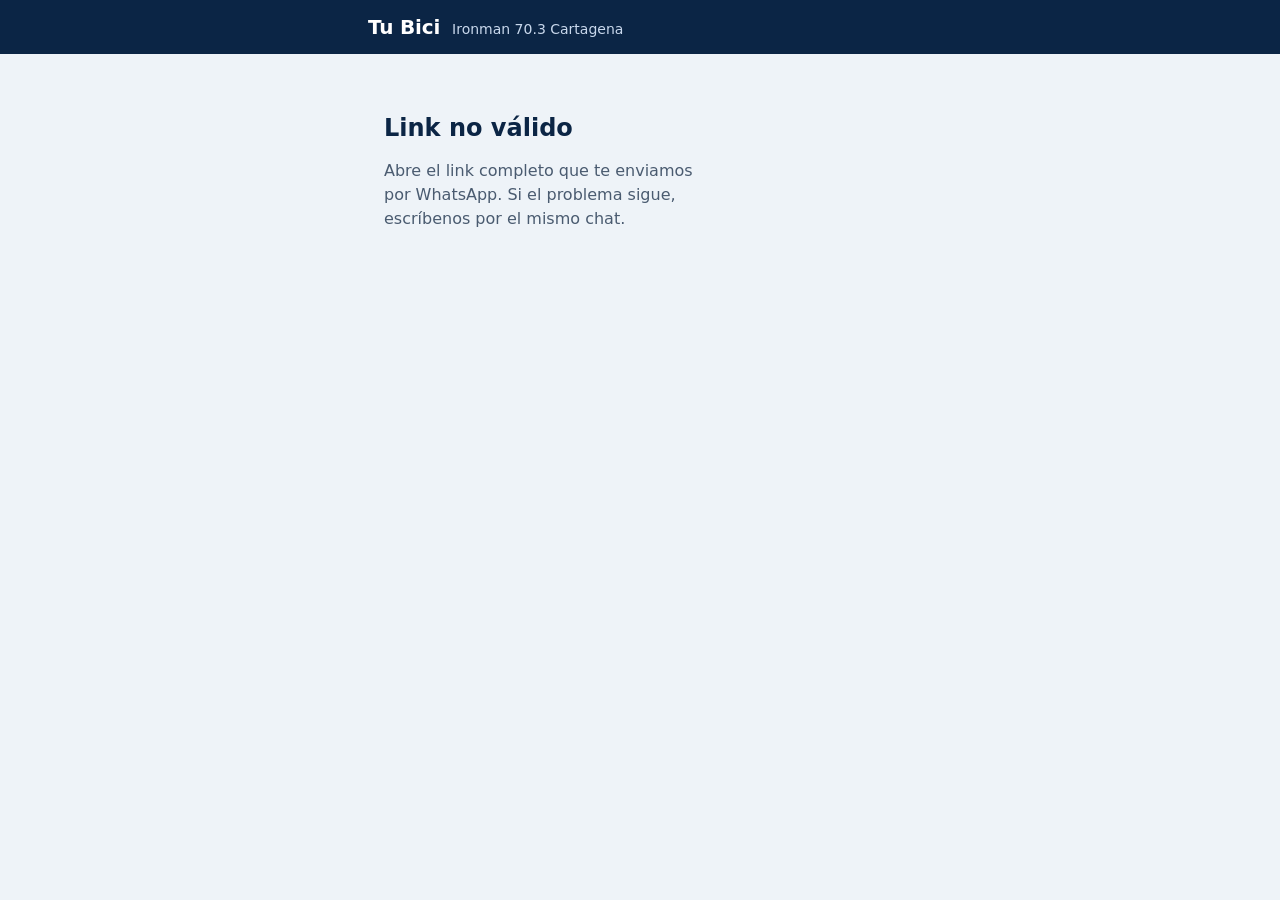
==== index.html @ 35bf434e "Add files via upload Página del atleta v1" ====
<!doctype html>
<html lang="es-CO">
<head>
  <meta charset="utf-8">
  <meta name="viewport" content="width=device-width, initial-scale=1">
  <meta name="robots" content="noindex,nofollow">
  <meta name="referrer" content="no-referrer">
  <!-- Solo se habla con Apps Script; nada de terceros (ni fuentes, ni analítica). -->
  <meta http-equiv="Content-Security-Policy"
        content="default-src 'none'; script-src 'self'; style-src 'self'; img-src 'self' data: blob:; font-src 'self'; connect-src https://script.google.com https://script.googleusercontent.com; base-uri 'none'; form-action 'none'">
  <meta name="theme-color" content="#0B2545">
  <title>Tu registro · Tu Bici</title>
  <link rel="icon" href="data:,">
  <!-- ?v=N: súbelo al cambiar estos archivos para que los navegadores no usen la versión en caché. -->
  <link rel="stylesheet" href="styles.css?v=3">
  <script src="config.js?v=3" defer></script>
  <script src="app.js?v=3" defer></script>
</head>
<body>
  <header class="barra">
    <p class="marca"><span class="marca-nombre">Tu Bici</span> <span class="marca-evento">Ironman 70.3 Cartagena</span></p>
  </header>

  <main id="contenido" class="contenido" tabindex="-1" aria-live="polite" aria-busy="true">
    <!-- Cargando (estado inicial; app.js lo reemplaza) -->
    <section class="estado" id="estado-cargando">
      <div class="girando" aria-hidden="true"></div>
      <p>Cargando tu registro…</p>
    </section>
  </main>

  <!-- Plantillas: app.js las clona y llena con textContent (nunca HTML del servidor). -->

  <template id="t-no-valido">
    <section class="estado">
      <h1>Link no válido</h1>
      <p>Abre el link completo que te enviamos por WhatsApp. Si el problema sigue, escríbenos por el mismo chat.</p>
    </section>
  </template>

  <template id="t-error-red">
    <section class="estado">
      <h1>No pudimos cargar tu registro</h1>
      <p>Revisa tu conexión a internet y vuelve a intentarlo.</p>
      <button type="button" class="boton" data-accion="reintentar">Reintentar</button>
    </section>
  </template>

  <template id="t-registro">
    <article class="registro">
      <section class="dorsal" aria-labelledby="dorsal-titulo">
        <div class="dorsal-franja" aria-hidden="true"></div>
        <h1 id="dorsal-titulo" class="dorsal-nombre" data-campo="nombre"></h1>
        <p class="dorsal-numero"><span class="sr">Número de tu bicicleta: </span><span data-campo="numero"></span></p>
        <p class="dorsal-pie">Recibimos tu bicicleta en Bogotá el <time data-campo="fechaRecepcion"></time>.</p>
      </section>

      <section class="bloque" aria-labelledby="h-bici">
        <h2 id="h-bici">Tu bicicleta</h2>
        <dl class="datos" data-lista="bici"></dl>
      </section>

      <section class="bloque" aria-labelledby="h-datos">
        <h2 id="h-datos">Tus datos</h2>
        <dl class="datos" data-lista="persona"></dl>
      </section>

      <section class="bloque" aria-labelledby="h-fotos" data-si="fotos">
        <h2 id="h-fotos">Fotos de la recepción</h2>
        <p class="nota">Cada foto lleva impreso el número y el consecutivo. Tócala para verla grande.</p>
        <ul class="fotos" data-lista="fotos"></ul>
      </section>

      <section class="bloque" aria-labelledby="h-comentarios" data-si="comentarios">
        <h2 id="h-comentarios">Comentarios del operador</h2>
        <p class="comentarios" data-campo="comentarios"></p>
      </section>

      <section class="bloque" aria-labelledby="h-terminos">
        <h2 id="h-terminos">Términos y condiciones</h2>
        <div class="terminos" data-campo="terminos" tabindex="0" role="region" aria-label="Texto de los términos y condiciones"></div>
      </section>

      <section class="bloque" data-zona="respuesta"></section>
    </article>
  </template>

  <template id="t-formulario">
    <form class="formulario" novalidate>
      <h2>Tu aceptación</h2>
      <p class="nota">Todas las respuestas son obligatorias. Solo se puede enviar una vez.</p>

      <div class="casilla">
        <input type="checkbox" id="acepta" name="acepta" required aria-describedby="error-acepta">
        <label for="acepta">Acepto los términos y condiciones</label>
      </div>
      <p class="error" id="error-acepta" hidden>Marca la casilla para aceptar los términos.</p>

      <fieldset class="pregunta" data-pregunta="puestaAPunto" aria-describedby="error-puestaAPunto">
        <legend>¿Acepto que se realice una puesta a punto de Mi Bici?</legend>
        <div class="opciones">
          <label class="opcion"><input type="radio" name="puestaAPunto" value="si"> Sí</label>
          <label class="opcion"><input type="radio" name="puestaAPunto" value="no"> No</label>
        </div>
        <p class="error" id="error-puestaAPunto" hidden>Elige Sí o No.</p>
      </fieldset>

      <fieldset class="pregunta" data-pregunta="cascoZapatillas" aria-describedby="error-cascoZapatillas">
        <legend>¿Acepto el transporte de mi casco y zapatillas?</legend>
        <div class="opciones">
          <label class="opcion"><input type="radio" name="cascoZapatillas" value="si"> Sí</label>
          <label class="opcion"><input type="radio" name="cascoZapatillas" value="no"> No</label>
        </div>
        <p class="error" id="error-cascoZapatillas" hidden>Elige Sí o No.</p>
      </fieldset>

      <fieldset class="pregunta" data-pregunta="lavado" aria-describedby="error-lavado">
        <legend>¿Acepto que sea lavada mi Bici después del evento?</legend>
        <div class="opciones">
          <label class="opcion"><input type="radio" name="lavado" value="si"> Sí</label>
          <label class="opcion"><input type="radio" name="lavado" value="no"> No</label>
        </div>
        <p class="error" id="error-lavado" hidden>Elige Sí o No.</p>
      </fieldset>

      <p class="error error-envio" data-campo="errorEnvio" role="alert" hidden></p>
      <button type="submit" class="boton">Aceptar</button>
    </form>
  </template>

  <template id="t-aceptado">
    <div class="aceptado">
      <h2>Tu aceptación</h2>
      <p class="aceptado-fecha">Aceptaste el <time data-campo="fecha"></time><span data-campo="punto">.</span></p>
      <dl class="respuestas" data-lista="respuestas"></dl>
    </div>
  </template>

  <template id="t-gracias">
    <section class="gracias" tabindex="-1">
      <svg class="gracias-icono" viewBox="0 0 48 48" aria-hidden="true"><circle cx="24" cy="24" r="22"/><path d="M14 25l7 7 13-15"/></svg>
      <p class="gracias-texto">Gracias por confiar en Tu Bici, nos vemos en Cartagena.</p>
    </section>
  </template>

  <dialog class="visor" id="visor" aria-label="Foto ampliada">
    <img alt="" id="visor-img">
    <button class="boton boton-claro" type="button" data-accion="cerrar">Cerrar</button>
  </dialog>
</body>
</html>
---- styles.css ----
/*
 * Tu Bici · página del atleta. Móvil primero, una columna, sin fuentes externas.
 * Lo único llamativo es el dorsal con el número; todo lo demás es sobrio.
 * Contraste (AA): tinta/fondo 13,8:1 · texto secundario/fondo 6,2:1 · blanco/botón 6,0:1 ·
 * bordes de controles/blanco ≥ 3:1 (WCAG 1.4.11).
 */
/*
 * Barlow Condensed Bold (SIL OFL 1.1, ver fuentes/OFL.txt), recortada a los dígitos 0-9 (5,6 KB).
 * Va en la misma carpeta: no se carga nada de terceros. Solo la usa el número del dorsal.
 */
@font-face {
  font-family: "TuBici Dorsal";
  src: url("fuentes/barlow-condensed-bold-digitos.woff") format("woff");
  font-weight: 700;
  font-style: normal;
  font-display: swap;
  unicode-range: U+0030-0039;
}

:root {
  --noche: #0B2545;        /* azul Tu Bici: texto y barra */
  --bruma: #EEF3F8;        /* fondo: brisa de Cartagena */
  --papel: #FFFFFF;
  --naranja: #F77F00;      /* solo decorativo (franja del dorsal) */
  --naranja-tinta: #A14A00;/* botones y foco: AA con blanco */
  --gris: #4A5B70;         /* texto secundario */
  --linea: #C9D4E0;        /* solo separadores decorativos */
  --borde-control: #7A8BA0;/* bordes de controles: 3,5:1 sobre blanco */
  --exito: #1B7F3B;
  --error: #B3261E;

  --cuerpo: system-ui, -apple-system, "Segoe UI", Roboto, "Helvetica Neue", Arial, sans-serif;
  /* Condensada de sistema para el número, como en un dorsal impreso. */
  --dorsal: "TuBici Dorsal", "Bahnschrift", "DIN Alternate", "DIN Condensed", "Roboto Condensed", "Arial Narrow", sans-serif-condensed, var(--cuerpo);

  --radio: 10px;
  --toque: 44px;
}

*, *::before, *::after { box-sizing: border-box; }

html { -webkit-text-size-adjust: 100%; }

body {
  margin: 0;
  background: var(--bruma);
  color: var(--noche);
  font: 1rem/1.5 var(--cuerpo);
}

/* ---------------------------------------------------------------- Barra */

.barra {
  background: var(--noche);
  color: var(--papel);
  padding: 0.75rem 1rem;
}
.marca {
  margin: 0 auto;
  max-width: 34rem;
  display: flex;
  flex-wrap: wrap;
  align-items: baseline;
  gap: 0.25rem 0.75rem;
}
.marca-nombre { font-weight: 800; font-size: 1.25rem; letter-spacing: -0.01em; }
.marca-evento { font-size: 0.875rem; color: #C9D8EC; } /* 9,6:1 sobre la barra */

/* ---------------------------------------------------------------- Contenido */

.contenido {
  max-width: 34rem;
  margin: 0 auto;
  padding: 1.25rem 1rem 3rem;
  outline: none;
}

h1, h2 { line-height: 1.2; margin: 0 0 0.5rem; }
h1 { font-size: 1.5rem; }
h2 { font-size: 1.125rem; }

.nota { color: var(--gris); font-size: 0.9375rem; margin: 0 0 0.75rem; }

.sr {
  position: absolute; width: 1px; height: 1px; overflow: hidden;
  clip: rect(0 0 0 0); white-space: nowrap;
}

:focus-visible { outline: 3px solid var(--naranja-tinta); outline-offset: 2px; }

/* ---------------------------------------------------------------- Estados simples */

.estado { padding: 2.5rem 0 1rem; }
.estado p { color: var(--gris); max-width: 32ch; }

.girando {
  width: 36px; height: 36px; margin-bottom: 1rem;
  border: 4px solid var(--linea); border-top-color: var(--naranja-tinta);
  border-radius: 50%;
  animation: girar 0.9s linear infinite;
}
@keyframes girar { to { transform: rotate(360deg); } }

/* ---------------------------------------------------------------- Dorsal */

.dorsal {
  position: relative;
  /* Las cuatro perforaciones de los imperdibles, como en un dorsal de carrera. */
  --hueco: radial-gradient(circle, var(--bruma) 0 5px, #B8C6D6 5.5px 6.5px, transparent 7px);
  background:
    var(--hueco) 12px 20px / 14px 14px no-repeat,
    var(--hueco) calc(100% - 12px) 20px / 14px 14px no-repeat,
    var(--hueco) 12px calc(100% - 12px) / 14px 14px no-repeat,
    var(--hueco) calc(100% - 12px) calc(100% - 12px) / 14px 14px no-repeat,
    var(--papel);
  border-radius: 6px;
  padding: 2rem 1.5rem 1.25rem;
  margin-bottom: 1.5rem;
  box-shadow: 0 1px 0 var(--linea), 0 8px 24px -12px rgba(11, 37, 69, 0.35);
  overflow: hidden;
}
.dorsal-franja {
  position: absolute; inset: 0 0 auto 0; height: 10px;
  background: var(--naranja);
}
.dorsal-nombre {
  font-size: 1.125rem;
  font-weight: 600;
  margin: 0 1.25rem 0.25rem;
  text-align: center;
}
.dorsal-numero {
  margin: 0;
  text-align: center;
  font-family: var(--dorsal);
  font-stretch: condensed;
  font-weight: 700;
  /* Grande, pero sin salirse del dorsal: cada dígito mide ~0,5 em y el número llega a 5 dígitos.
     El ancho útil es la columna (máx. 34rem) menos los rellenos de la página y del dorsal. */
  font-size: min(clamp(6.5rem, 42vw, 11rem), calc((min(100vw, 34rem) - 5.5rem) / (var(--digitos, 3) * 0.5)));
  line-height: 0.9;
  letter-spacing: 0;
  font-variant-numeric: tabular-nums;
}
.dorsal-pie {
  margin: 0.75rem 0 0;
  padding-top: 0.75rem;
  border-top: 1px dashed var(--linea);
  text-align: center;
  color: var(--gris);
  font-size: 0.9375rem;
}

/* ---------------------------------------------------------------- Bloques */

.bloque { margin-top: 1.75rem; }

.datos {
  margin: 0;
  background: var(--papel);
  border-radius: var(--radio);
  padding: 0.25rem 1rem;
}
.datos dt { color: var(--gris); font-size: 0.875rem; padding-top: 0.625rem; }
.datos dd { margin: 0; padding-bottom: 0.625rem; border-bottom: 1px solid var(--bruma); overflow-wrap: anywhere; }
.datos dd:last-of-type { border-bottom: 0; }

@media (min-width: 30rem) {
  .datos { display: grid; grid-template-columns: 9.5rem 1fr; column-gap: 1rem; }
  .datos dt, .datos dd { padding: 0.625rem 0; border-bottom: 1px solid var(--bruma); }
  .datos dt:last-of-type, .datos dd:last-of-type { border-bottom: 0; }
}

.comentarios {
  margin: 0;
  background: var(--papel);
  border-left: 4px solid var(--naranja-tinta);
  border-radius: 0 var(--radio) var(--radio) 0;
  padding: 0.75rem 1rem;
  white-space: pre-line;
}

/* ---------------------------------------------------------------- Fotos */

.fotos {
  list-style: none; margin: 0; padding: 0;
  display: grid; grid-template-columns: repeat(2, 1fr); gap: 0.5rem;
}
.foto {
  display: block; width: 100%;
  aspect-ratio: 3 / 4;
  min-height: var(--toque);
  padding: 0; border: 0; border-radius: 6px;
  background: linear-gradient(110deg, #DDE5EE 30%, #E9EFF5 50%, #DDE5EE 70%) 0 0 / 300% 100%;
  animation: brillo 1.4s ease-in-out infinite;
  overflow: hidden; cursor: pointer;
  color: var(--gris); font: inherit; font-size: 0.875rem;
}
.foto.lista, .foto.fallida { animation: none; background: var(--papel); }
.foto img { width: 100%; height: 100%; object-fit: cover; display: block; }
@keyframes brillo { to { background-position: -150% 0; } }

.visor {
  border: 0; padding: 0.75rem; background: var(--noche);
  max-width: min(96vw, 48rem); max-height: 96vh;
}
.visor::backdrop { background: rgba(11, 37, 69, 0.85); }
.visor img { display: block; max-width: 100%; max-height: calc(96vh - 5rem); margin: 0 auto 0.75rem; }

/* ---------------------------------------------------------------- Términos */

.terminos {
  background: var(--papel);
  border: 1px solid var(--linea);
  border-radius: var(--radio);
  padding: 0.875rem 1rem;
  max-height: 16rem;
  overflow-y: auto;
  white-space: pre-line;
  font-size: 0.9375rem;
  line-height: 1.6;
}

/* ---------------------------------------------------------------- Formulario */

.formulario { background: var(--papel); border-radius: var(--radio); padding: 1.25rem 1rem; }

.casilla {
  display: flex; align-items: center; gap: 0.75rem;
  min-height: var(--toque);
  padding: 0.5rem 0.75rem; margin: 0 -0.75rem;
  border-radius: 8px;
}
.casilla label { font-weight: 600; cursor: pointer; flex: 1; padding: 0.5rem 0; }

input[type="checkbox"], input[type="radio"] {
  width: 26px; height: 26px; margin: 0; flex: none;
  accent-color: var(--naranja-tinta);
  cursor: pointer;
}

.pregunta { border: 0; margin: 1.25rem 0 0; padding: 0; min-width: 0; }
.pregunta legend { font-weight: 600; padding: 0; margin-bottom: 0.5rem; }
.opciones { display: flex; gap: 0.75rem; }
.opcion {
  flex: 1;
  display: flex; align-items: center; gap: 0.625rem;
  min-height: 48px;
  padding: 0 1rem;
  border: 2px solid var(--borde-control);
  border-radius: var(--radio);
  cursor: pointer;
  font-weight: 600;
}
.opcion:has(input:checked) { border-color: var(--naranja-tinta); background: #FFF4EA; }
.opcion:has(input:focus-visible) { outline: 3px solid var(--naranja-tinta); outline-offset: 2px; }

.con-error .opcion { border-color: var(--error); }
.casilla.con-error { background: #FCEDEC; }
.error { color: var(--error); font-size: 0.9375rem; margin: 0.375rem 0 0; font-weight: 600; }
.error-envio { margin-top: 1rem; }

.boton {
  display: inline-flex; align-items: center; justify-content: center;
  min-height: 52px; min-width: var(--toque);
  margin-top: 1.5rem; padding: 0 1.5rem;
  width: 100%;
  border: 0; border-radius: var(--radio);
  background: var(--naranja-tinta); color: var(--papel);
  font: inherit; font-weight: 700; font-size: 1.0625rem;
  cursor: pointer;
}
.boton:hover { background: #8A3F00; }
.boton:disabled { background: var(--gris); cursor: progress; }
.boton-claro { background: var(--papel); color: var(--noche); margin-top: 0; }
.boton-claro:hover { background: var(--bruma); }

/* ---------------------------------------------------------------- Aceptado y gracias */

.aceptado { background: var(--papel); border-radius: var(--radio); padding: 1.25rem 1rem; }
.aceptado-fecha { color: var(--exito); font-weight: 600; margin: 0 0 0.75rem; }
.respuestas { margin: 0; }
.respuestas dt { padding-top: 0.75rem; }
.respuestas dd {
  margin: 0.25rem 0 0; padding-bottom: 0.75rem;
  border-bottom: 1px solid var(--bruma);
  font-weight: 700;
}
.respuestas dd:last-of-type { border-bottom: 0; }

.gracias {
  text-align: center;
  padding: 2rem 1rem;
  margin-bottom: 1rem;
  background: var(--noche); color: var(--papel);
  border-radius: var(--radio);
  outline: none;
}
.gracias-icono { width: 56px; height: 56px; margin-bottom: 0.75rem; }
.gracias-icono circle { fill: none; stroke: var(--naranja); stroke-width: 3; }
.gracias-icono path {
  fill: none; stroke: var(--papel); stroke-width: 4; stroke-linecap: round; stroke-linejoin: round;
  stroke-dasharray: 40; stroke-dashoffset: 40;
  animation: trazo 0.5s 0.15s ease-out forwards;
}
.gracias-texto { margin: 0; font-size: 1.25rem; font-weight: 700; line-height: 1.35; }
@keyframes trazo { to { stroke-dashoffset: 0; } }

@media (prefers-reduced-motion: reduce) {
  *, *::before, *::after { animation-duration: 0.01ms !important; animation-iteration-count: 1 !important; }
  .gracias-icono path { stroke-dashoffset: 0; }
}
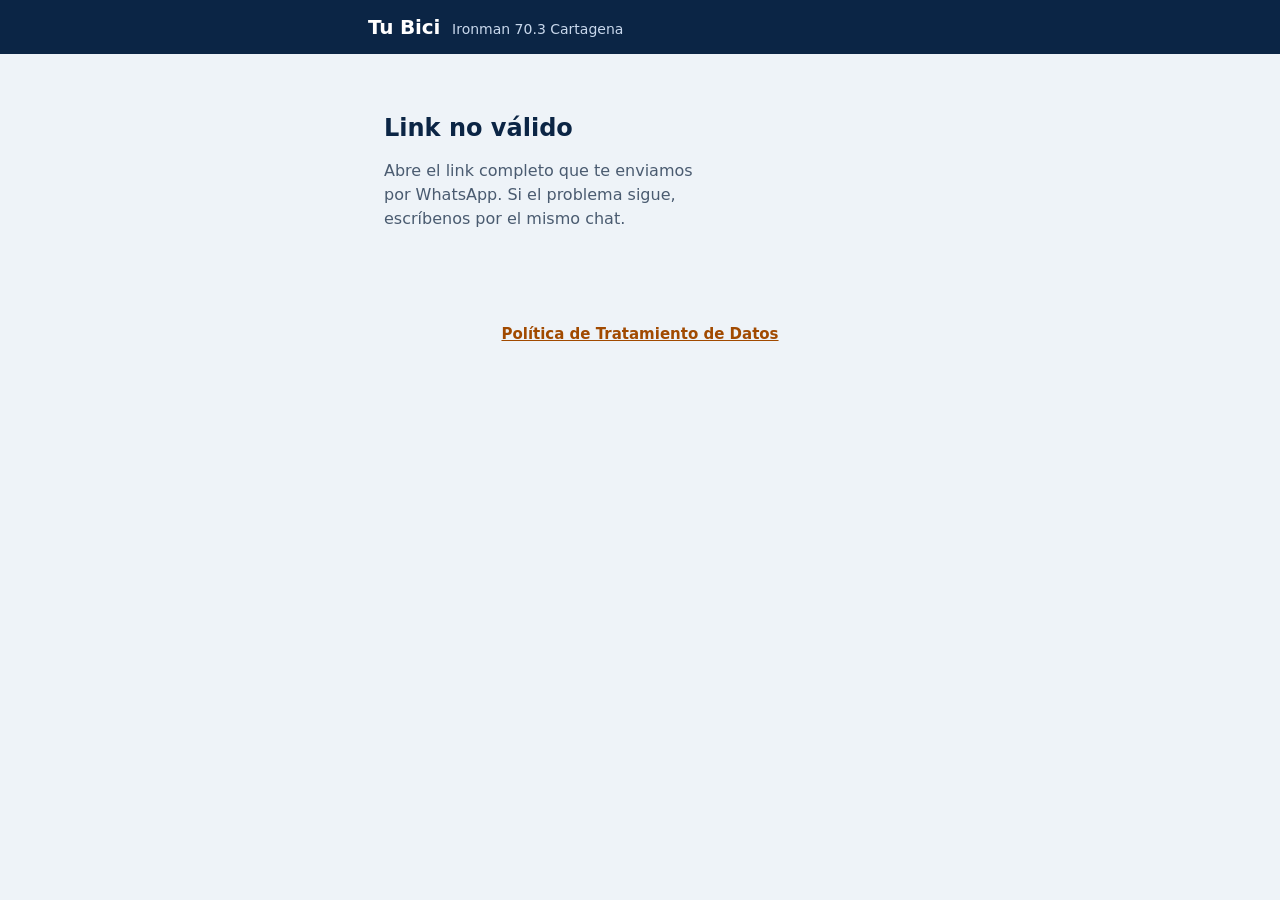
==== commit f1df7b95: "Add files via upload Página del atleta 1.1" ====
--- a/index.html
+++ b/index.html
@@ -1,151 +1,228 @@
-<!doctype html>
-<html lang="es-CO">
-<head>
-  <meta charset="utf-8">
-  <meta name="viewport" content="width=device-width, initial-scale=1">
-  <meta name="robots" content="noindex,nofollow">
-  <meta name="referrer" content="no-referrer">
-  <!-- Solo se habla con Apps Script; nada de terceros (ni fuentes, ni analítica). -->
-  <meta http-equiv="Content-Security-Policy"
-        content="default-src 'none'; script-src 'self'; style-src 'self'; img-src 'self' data: blob:; font-src 'self'; connect-src https://script.google.com https://script.googleusercontent.com; base-uri 'none'; form-action 'none'">
-  <meta name="theme-color" content="#0B2545">
-  <title>Tu registro · Tu Bici</title>
-  <link rel="icon" href="data:,">
-  <!-- ?v=N: súbelo al cambiar estos archivos para que los navegadores no usen la versión en caché. -->
-  <link rel="stylesheet" href="styles.css?v=3">
-  <script src="config.js?v=3" defer></script>
-  <script src="app.js?v=3" defer></script>
-</head>
-<body>
-  <header class="barra">
-    <p class="marca"><span class="marca-nombre">Tu Bici</span> <span class="marca-evento">Ironman 70.3 Cartagena</span></p>
-  </header>
-
-  <main id="contenido" class="contenido" tabindex="-1" aria-live="polite" aria-busy="true">
-    <!-- Cargando (estado inicial; app.js lo reemplaza) -->
-    <section class="estado" id="estado-cargando">
-      <div class="girando" aria-hidden="true"></div>
-      <p>Cargando tu registro…</p>
-    </section>
-  </main>
-
-  <!-- Plantillas: app.js las clona y llena con textContent (nunca HTML del servidor). -->
-
-  <template id="t-no-valido">
-    <section class="estado">
-      <h1>Link no válido</h1>
-      <p>Abre el link completo que te enviamos por WhatsApp. Si el problema sigue, escríbenos por el mismo chat.</p>
-    </section>
-  </template>
-
-  <template id="t-error-red">
-    <section class="estado">
-      <h1>No pudimos cargar tu registro</h1>
-      <p>Revisa tu conexión a internet y vuelve a intentarlo.</p>
-      <button type="button" class="boton" data-accion="reintentar">Reintentar</button>
-    </section>
-  </template>
-
-  <template id="t-registro">
-    <article class="registro">
-      <section class="dorsal" aria-labelledby="dorsal-titulo">
-        <div class="dorsal-franja" aria-hidden="true"></div>
-        <h1 id="dorsal-titulo" class="dorsal-nombre" data-campo="nombre"></h1>
-        <p class="dorsal-numero"><span class="sr">Número de tu bicicleta: </span><span data-campo="numero"></span></p>
-        <p class="dorsal-pie">Recibimos tu bicicleta en Bogotá el <time data-campo="fechaRecepcion"></time>.</p>
-      </section>
-
-      <section class="bloque" aria-labelledby="h-bici">
-        <h2 id="h-bici">Tu bicicleta</h2>
-        <dl class="datos" data-lista="bici"></dl>
-      </section>
-
-      <section class="bloque" aria-labelledby="h-datos">
-        <h2 id="h-datos">Tus datos</h2>
-        <dl class="datos" data-lista="persona"></dl>
-      </section>
-
-      <section class="bloque" aria-labelledby="h-fotos" data-si="fotos">
-        <h2 id="h-fotos">Fotos de la recepción</h2>
-        <p class="nota">Cada foto lleva impreso el número y el consecutivo. Tócala para verla grande.</p>
-        <ul class="fotos" data-lista="fotos"></ul>
-      </section>
-
-      <section class="bloque" aria-labelledby="h-comentarios" data-si="comentarios">
-        <h2 id="h-comentarios">Comentarios del operador</h2>
-        <p class="comentarios" data-campo="comentarios"></p>
-      </section>
-
-      <section class="bloque" aria-labelledby="h-terminos">
-        <h2 id="h-terminos">Términos y condiciones</h2>
-        <div class="terminos" data-campo="terminos" tabindex="0" role="region" aria-label="Texto de los términos y condiciones"></div>
-      </section>
-
-      <section class="bloque" data-zona="respuesta"></section>
-    </article>
-  </template>
-
-  <template id="t-formulario">
-    <form class="formulario" novalidate>
-      <h2>Tu aceptación</h2>
-      <p class="nota">Todas las respuestas son obligatorias. Solo se puede enviar una vez.</p>
-
-      <div class="casilla">
-        <input type="checkbox" id="acepta" name="acepta" required aria-describedby="error-acepta">
-        <label for="acepta">Acepto los términos y condiciones</label>
-      </div>
-      <p class="error" id="error-acepta" hidden>Marca la casilla para aceptar los términos.</p>
-
-      <fieldset class="pregunta" data-pregunta="puestaAPunto" aria-describedby="error-puestaAPunto">
-        <legend>¿Acepto que se realice una puesta a punto de Mi Bici?</legend>
-        <div class="opciones">
-          <label class="opcion"><input type="radio" name="puestaAPunto" value="si"> Sí</label>
-          <label class="opcion"><input type="radio" name="puestaAPunto" value="no"> No</label>
-        </div>
-        <p class="error" id="error-puestaAPunto" hidden>Elige Sí o No.</p>
-      </fieldset>
-
-      <fieldset class="pregunta" data-pregunta="cascoZapatillas" aria-describedby="error-cascoZapatillas">
-        <legend>¿Acepto el transporte de mi casco y zapatillas?</legend>
-        <div class="opciones">
-          <label class="opcion"><input type="radio" name="cascoZapatillas" value="si"> Sí</label>
-          <label class="opcion"><input type="radio" name="cascoZapatillas" value="no"> No</label>
-        </div>
-        <p class="error" id="error-cascoZapatillas" hidden>Elige Sí o No.</p>
-      </fieldset>
-
-      <fieldset class="pregunta" data-pregunta="lavado" aria-describedby="error-lavado">
-        <legend>¿Acepto que sea lavada mi Bici después del evento?</legend>
-        <div class="opciones">
-          <label class="opcion"><input type="radio" name="lavado" value="si"> Sí</label>
-          <label class="opcion"><input type="radio" name="lavado" value="no"> No</label>
-        </div>
-        <p class="error" id="error-lavado" hidden>Elige Sí o No.</p>
-      </fieldset>
-
-      <p class="error error-envio" data-campo="errorEnvio" role="alert" hidden></p>
-      <button type="submit" class="boton">Aceptar</button>
-    </form>
-  </template>
-
-  <template id="t-aceptado">
-    <div class="aceptado">
-      <h2>Tu aceptación</h2>
-      <p class="aceptado-fecha">Aceptaste el <time data-campo="fecha"></time><span data-campo="punto">.</span></p>
-      <dl class="respuestas" data-lista="respuestas"></dl>
-    </div>
-  </template>
-
-  <template id="t-gracias">
-    <section class="gracias" tabindex="-1">
-      <svg class="gracias-icono" viewBox="0 0 48 48" aria-hidden="true"><circle cx="24" cy="24" r="22"/><path d="M14 25l7 7 13-15"/></svg>
-      <p class="gracias-texto">Gracias por confiar en Tu Bici, nos vemos en Cartagena.</p>
-    </section>
-  </template>
-
-  <dialog class="visor" id="visor" aria-label="Foto ampliada">
-    <img alt="" id="visor-img">
-    <button class="boton boton-claro" type="button" data-accion="cerrar">Cerrar</button>
-  </dialog>
-</body>
-</html>
+<!doctype html>
+<html lang="es-CO">
+<head>
+  <meta charset="utf-8">
+  <meta name="viewport" content="width=device-width, initial-scale=1">
+  <meta name="robots" content="noindex,nofollow">
+  <meta name="referrer" content="no-referrer">
+  <!-- Solo se habla con Apps Script; nada de terceros (ni fuentes, ni analítica). -->
+  <meta http-equiv="Content-Security-Policy"
+        content="default-src 'none'; script-src 'self'; style-src 'self'; img-src 'self' data: blob:; font-src 'self'; connect-src https://script.google.com https://script.googleusercontent.com; base-uri 'none'; form-action 'none'">
+  <meta name="theme-color" content="#0B2545">
+  <title>Tu registro · Tu Bici</title>
+  <link rel="icon" href="data:,">
+  <!-- ?v=N: súbelo al cambiar estos archivos para que los navegadores no usen la versión en caché. -->
+  <link rel="stylesheet" href="styles.css?v=4">
+  <script src="config.js?v=5" defer></script>
+  <script src="app.js?v=4" defer></script>
+</head>
+<body>
+  <header class="barra">
+    <p class="marca"><span class="marca-nombre">Tu Bici</span> <span class="marca-evento">Ironman 70.3 Cartagena</span></p>
+  </header>
+
+  <main id="contenido" class="contenido" tabindex="-1" aria-live="polite" aria-busy="true">
+    <!-- Cargando (estado inicial; app.js lo reemplaza) -->
+    <section class="estado" id="estado-cargando">
+      <div class="girando" aria-hidden="true"></div>
+      <p>Cargando tu registro…</p>
+    </section>
+  </main>
+
+  <!-- Plantillas: app.js las clona y llena con textContent (nunca HTML del servidor). -->
+
+  <template id="t-no-valido">
+    <section class="estado">
+      <h1>Link no válido</h1>
+      <p>Abre el link completo que te enviamos por WhatsApp. Si el problema sigue, escríbenos por el mismo chat.</p>
+    </section>
+  </template>
+
+  <template id="t-error-red">
+    <section class="estado">
+      <h1>No pudimos cargar tu registro</h1>
+      <p>Revisa tu conexión a internet y vuelve a intentarlo.</p>
+      <button type="button" class="boton" data-accion="reintentar">Reintentar</button>
+    </section>
+  </template>
+
+  <template id="t-registro">
+    <article class="registro">
+      <section class="dorsal" aria-labelledby="dorsal-titulo">
+        <div class="dorsal-franja" aria-hidden="true"></div>
+        <h1 id="dorsal-titulo" class="dorsal-nombre" data-campo="nombre"></h1>
+        <p class="dorsal-numero"><span class="sr">Número de tu bicicleta: </span><span data-campo="numero"></span></p>
+        <p class="dorsal-pie">Recibimos tu bicicleta en Bogotá el <time data-campo="fechaRecepcion"></time>.</p>
+      </section>
+
+      <section class="bloque" aria-labelledby="h-bici">
+        <h2 id="h-bici">Tu bicicleta</h2>
+        <dl class="datos" data-lista="bici"></dl>
+      </section>
+
+      <section class="bloque" aria-labelledby="h-datos">
+        <h2 id="h-datos">Tus datos</h2>
+        <dl class="datos" data-lista="persona"></dl>
+      </section>
+
+      <section class="bloque" aria-labelledby="h-fotos" data-si="fotos">
+        <h2 id="h-fotos">Fotos de la recepción</h2>
+        <p class="nota">Cada foto lleva impreso el número y el consecutivo. Tócala para verla grande.</p>
+        <ul class="fotos" data-lista="fotos"></ul>
+      </section>
+
+      <section class="bloque" aria-labelledby="h-comentarios" data-si="comentarios">
+        <h2 id="h-comentarios">Comentarios del operador</h2>
+        <p class="comentarios" data-campo="comentarios"></p>
+      </section>
+
+      <section class="bloque" aria-labelledby="h-terminos">
+        <h2 id="h-terminos">Términos y condiciones</h2>
+        <div class="terminos" data-campo="terminos" tabindex="0" role="region" aria-label="Texto de los términos y condiciones"></div>
+      </section>
+
+      <section class="bloque" data-zona="respuesta"></section>
+
+      <!-- v1.1: momentos 2 a 4 cerrados, en orden (app.js los agrega aquí). -->
+      <div data-zona="momentos"></div>
+    </article>
+  </template>
+
+  <template id="t-momento">
+    <section class="momento">
+      <header class="momento-cabeza">
+        <p class="momento-etiqueta">Momento <span data-campo="n"></span></p>
+        <h2 data-campo="titulo"></h2>
+        <p class="momento-fecha"><time data-campo="fecha"></time></p>
+      </header>
+      <p class="informativo" data-campo="informativo"></p>
+      <div class="sub" data-si="fotos">
+        <h3>Fotos</h3>
+        <p class="nota">Cada foto lleva impreso el número y el consecutivo. Tócala para verla grande.</p>
+        <ul class="fotos" data-lista="fotos"></ul>
+      </div>
+      <div class="sub" data-si="comentarios">
+        <h3>Comentarios del operador</h3>
+        <p class="comentarios" data-campo="comentarios"></p>
+      </div>
+      <div class="sub" data-zona="respuesta"></div>
+    </section>
+  </template>
+
+  <template id="t-form-momento">
+    <form class="formulario" novalidate>
+      <h3>Tu confirmación</h3>
+      <p class="nota">Solo se puede enviar una vez.</p>
+      <div class="casilla casilla-texto">
+        <input type="checkbox" name="acepta" data-control="acepta">
+        <label data-campo="textoAceptacion"></label>
+      </div>
+      <p class="error" data-error="acepta" hidden>Marca la casilla para aceptar.</p>
+
+      <fieldset class="pregunta" data-pregunta="aliados" hidden>
+        <legend>Autorización para Aliados comerciales</legend>
+        <p class="aliados-texto" data-campo="textoAliados"></p>
+        <p class="nota">Elige Sí o No. Responder No no afecta tu entrega.
+          <a data-campo="linkPolitica" target="_blank" rel="noopener">Política de Tratamiento de Datos</a></p>
+        <div class="opciones">
+          <label class="opcion"><input type="radio" name="aliados" value="si"> Sí</label>
+          <label class="opcion"><input type="radio" name="aliados" value="no"> No</label>
+        </div>
+        <p class="error" data-error="aliados" hidden>Elige Sí o No.</p>
+      </fieldset>
+
+      <p class="error error-envio" data-campo="errorEnvio" role="alert" hidden></p>
+      <button type="submit" class="boton">Aceptar</button>
+    </form>
+  </template>
+
+  <template id="t-aceptado-momento">
+    <div class="aceptado">
+      <h3>Tu confirmación</h3>
+      <p class="aceptado-fecha">Aceptaste el <time data-campo="fecha"></time><span data-campo="punto">.</span></p>
+      <dl class="respuestas" data-lista="respuestas"></dl>
+    </div>
+  </template>
+
+  <template id="t-gracias-momento">
+    <section class="gracias" tabindex="-1">
+      <svg class="gracias-icono" viewBox="0 0 48 48" aria-hidden="true"><circle cx="24" cy="24" r="22"/><path d="M14 25l7 7 13-15"/></svg>
+      <p class="gracias-texto" data-campo="texto"></p>
+    </section>
+  </template>
+
+  <template id="t-resena">
+    <section class="resena">
+      <p class="resena-texto" data-campo="texto"></p>
+      <a class="boton boton-secundario" data-campo="link" target="_blank" rel="noopener">Calificar en Google</a>
+    </section>
+  </template>
+
+  <template id="t-formulario">
+    <form class="formulario" novalidate>
+      <h2>Tu aceptación</h2>
+      <p class="nota">Todas las respuestas son obligatorias. Solo se puede enviar una vez.</p>
+
+      <div class="casilla">
+        <input type="checkbox" id="acepta" name="acepta" required aria-describedby="error-acepta">
+        <label for="acepta">Acepto los términos y condiciones</label>
+      </div>
+      <p class="error" id="error-acepta" hidden>Marca la casilla para aceptar los términos.</p>
+
+      <fieldset class="pregunta" data-pregunta="puestaAPunto" aria-describedby="error-puestaAPunto">
+        <legend>¿Acepto que se realice una puesta a punto de Mi Bici?</legend>
+        <div class="opciones">
+          <label class="opcion"><input type="radio" name="puestaAPunto" value="si"> Sí</label>
+          <label class="opcion"><input type="radio" name="puestaAPunto" value="no"> No</label>
+        </div>
+        <p class="error" id="error-puestaAPunto" hidden>Elige Sí o No.</p>
+      </fieldset>
+
+      <fieldset class="pregunta" data-pregunta="cascoZapatillas" aria-describedby="error-cascoZapatillas">
+        <legend>¿Acepto el transporte de mi casco y zapatillas?</legend>
+        <div class="opciones">
+          <label class="opcion"><input type="radio" name="cascoZapatillas" value="si"> Sí</label>
+          <label class="opcion"><input type="radio" name="cascoZapatillas" value="no"> No</label>
+        </div>
+        <p class="error" id="error-cascoZapatillas" hidden>Elige Sí o No.</p>
+      </fieldset>
+
+      <fieldset class="pregunta" data-pregunta="lavado" aria-describedby="error-lavado">
+        <legend>¿Acepto que sea lavada mi Bici después del evento?</legend>
+        <div class="opciones">
+          <label class="opcion"><input type="radio" name="lavado" value="si"> Sí</label>
+          <label class="opcion"><input type="radio" name="lavado" value="no"> No</label>
+        </div>
+        <p class="error" id="error-lavado" hidden>Elige Sí o No.</p>
+      </fieldset>
+
+      <p class="error error-envio" data-campo="errorEnvio" role="alert" hidden></p>
+      <button type="submit" class="boton">Aceptar</button>
+    </form>
+  </template>
+
+  <template id="t-aceptado">
+    <div class="aceptado">
+      <h2>Tu aceptación</h2>
+      <p class="aceptado-fecha">Aceptaste el <time data-campo="fecha"></time><span data-campo="punto">.</span></p>
+      <dl class="respuestas" data-lista="respuestas"></dl>
+    </div>
+  </template>
+
+  <template id="t-gracias">
+    <section class="gracias" tabindex="-1">
+      <svg class="gracias-icono" viewBox="0 0 48 48" aria-hidden="true"><circle cx="24" cy="24" r="22"/><path d="M14 25l7 7 13-15"/></svg>
+      <p class="gracias-texto">Gracias por confiar en Tu Bici, nos vemos en Cartagena.</p>
+    </section>
+  </template>
+
+  <footer class="pie">
+    <a id="link-politica" href="privacidad/" target="_blank" rel="noopener">Política de Tratamiento de Datos</a>
+  </footer>
+
+  <dialog class="visor" id="visor" aria-label="Foto ampliada">
+    <img alt="" id="visor-img">
+    <button class="boton boton-claro" type="button" data-accion="cerrar">Cerrar</button>
+  </dialog>
+</body>
+</html>
--- a/styles.css
+++ b/styles.css
@@ -310,3 +310,86 @@
   *, *::before, *::after { animation-duration: 0.01ms !important; animation-iteration-count: 1 !important; }
   .gracias-icono path { stroke-dashoffset: 0; }
 }
+
+/* ---------------------------------------------------------------- v1.1 · Momentos 2 a 4 */
+
+h3 { font-size: 1rem; line-height: 1.3; margin: 0 0 0.5rem; }
+
+.momento {
+  margin-top: 2.25rem;
+  padding-top: 1.5rem;
+  border-top: 3px solid var(--linea);
+}
+.momento-cabeza { margin-bottom: 0.75rem; }
+.momento-etiqueta {
+  margin: 0 0 0.125rem;
+  color: var(--naranja-tinta);
+  font-weight: 700; font-size: 0.875rem;
+  text-transform: uppercase; letter-spacing: 0.04em;
+}
+.momento-cabeza h2 { margin-bottom: 0.125rem; font-size: 1.25rem; }
+.momento-fecha { margin: 0; color: var(--gris); font-size: 0.9375rem; }
+
+.informativo {
+  margin: 0;
+  background: var(--papel);
+  border-radius: var(--radio);
+  padding: 0.875rem 1rem;
+  font-size: 1.0625rem;
+}
+.sub { margin-top: 1.25rem; }
+
+/* Casilla con un texto largo (el texto de aceptación): la casilla queda arriba, alineada a la primera línea. */
+.casilla-texto { align-items: flex-start; }
+.casilla-texto input { margin-top: 0.6rem; }
+.casilla-texto label { font-weight: 500; line-height: 1.45; }
+
+.aliados-texto { margin: 0 0 0.5rem; }
+.pregunta a, .pie a, .politica a { color: var(--naranja-tinta); font-weight: 600; }
+
+.aceptado h3 { margin-bottom: 0.25rem; }
+.respuestas dt { font-size: 0.9375rem; }
+
+.resena {
+  margin-top: 1rem;
+  background: var(--papel);
+  border: 2px solid var(--naranja);
+  border-radius: var(--radio);
+  padding: 1.25rem 1rem;
+}
+.resena-texto { margin: 0; font-weight: 600; font-size: 1.0625rem; }
+.boton-secundario { text-decoration: none; margin-top: 1rem; }
+
+/* ---------------------------------------------------------------- Pie */
+
+.pie {
+  max-width: 34rem;
+  margin: 0 auto;
+  padding: 0 1rem 2.5rem;
+  text-align: center;
+  font-size: 0.9375rem;
+}
+.pie a { display: inline-block; padding: 0.75rem 0.25rem; min-height: var(--toque); }
+
+/* ---------------------------------------------------------------- Página de la política (privacidad/) */
+
+.politica h1 { font-size: 1.5rem; margin-bottom: 1rem; }
+.politica h2 { margin-top: 2rem; }
+.politica p, .politica li { overflow-wrap: anywhere; }
+.politica ol, .politica ul { padding-left: 1.25rem; }
+.politica li { margin-bottom: 0.375rem; }
+.tabla { overflow-x: auto; margin: 0.75rem 0; }
+.politica table {
+  width: 100%;
+  border-collapse: collapse;
+  background: var(--papel);
+  border-radius: var(--radio);
+  font-size: 0.9375rem;
+}
+.politica th, .politica td {
+  text-align: left; vertical-align: top;
+  padding: 0.5rem 0.75rem;
+  border-bottom: 1px solid var(--bruma);
+}
+.politica th { background: var(--noche); color: var(--papel); }
+.politica tr:last-child td { border-bottom: 0; }
